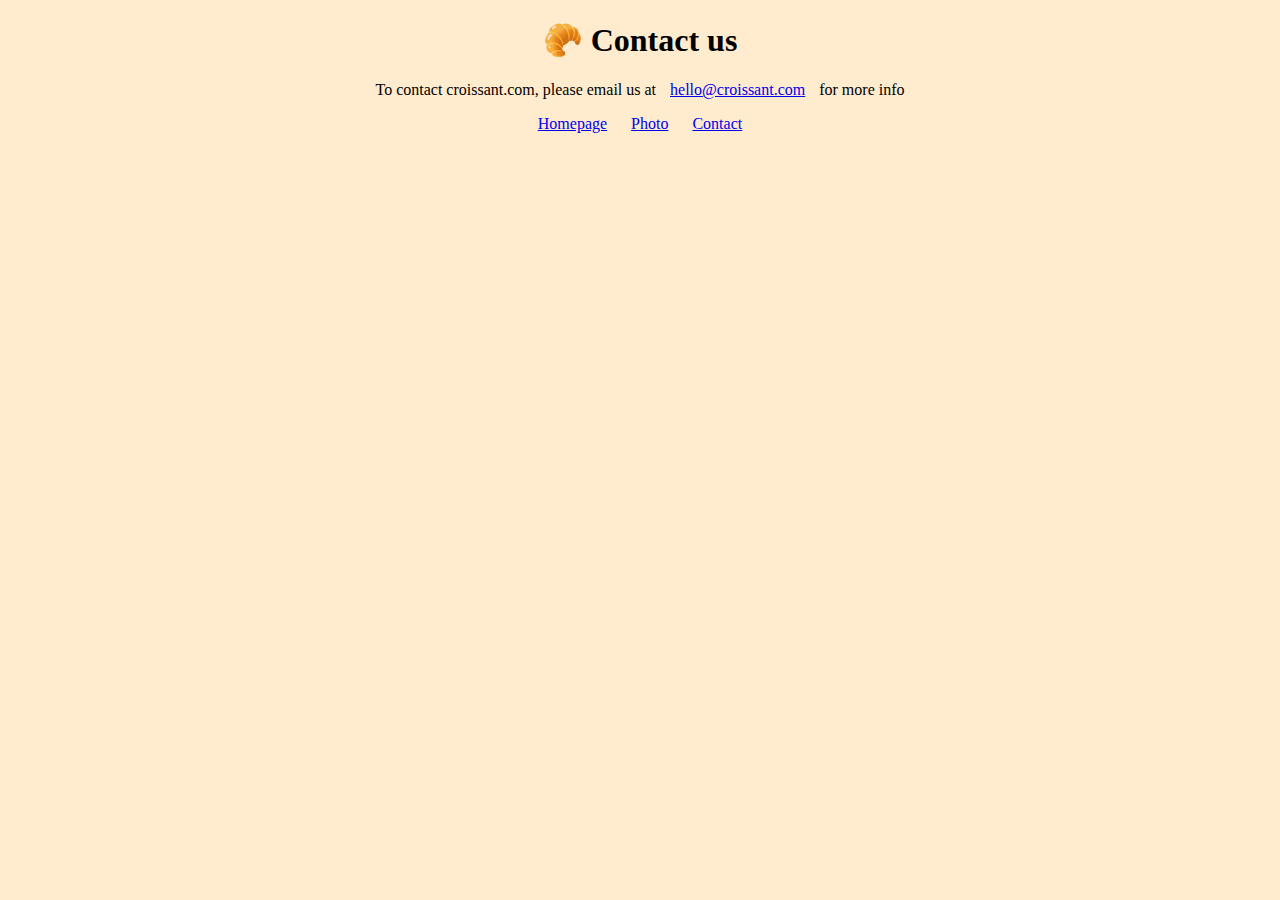
==== contact.html @ d5d5f784 "Created 3 html files, added css and image" ====
<!DOCTYPE html>
<html lang="en">
  <head>
    <meta charset="UTF-8" />
    <meta http-equiv="X-UA-Compatible" content="IE=edge" />
    <meta name="viewport" content="width=device-width, initial-scale=1.0" />
    <link rel="stylesheet" href="/css/styles.css" />
    <title>Contact</title>
  </head>
  <body>
    <h1>🥐 Contact us</h1>
    <p>
      To contact croissant.com, please email us at
      <a href="mailto:hello@croissant.com">hello@croissant.com</a>
      for more info
    </p>
    <footer>
      <a href="/index.html">Homepage</a>

      <a href="/photo.html">Photo</a>

      <a href="/contact.html">Contact</a>
    </footer>
  </body>
</html>
---- css/styles.css ----
body {
  background-color: blanchedalmond;
}

h1 {
  text-align: center;
}
footer {
  text-align: center;
}
a {
  margin: 0 10px;
}
p {
  text-align: center;
}
img {
  text-align: center;
}
.croissant {
  max-width: 100%;
  border-radius: 60%;
  display: block;
  margin: 30px auto;
}
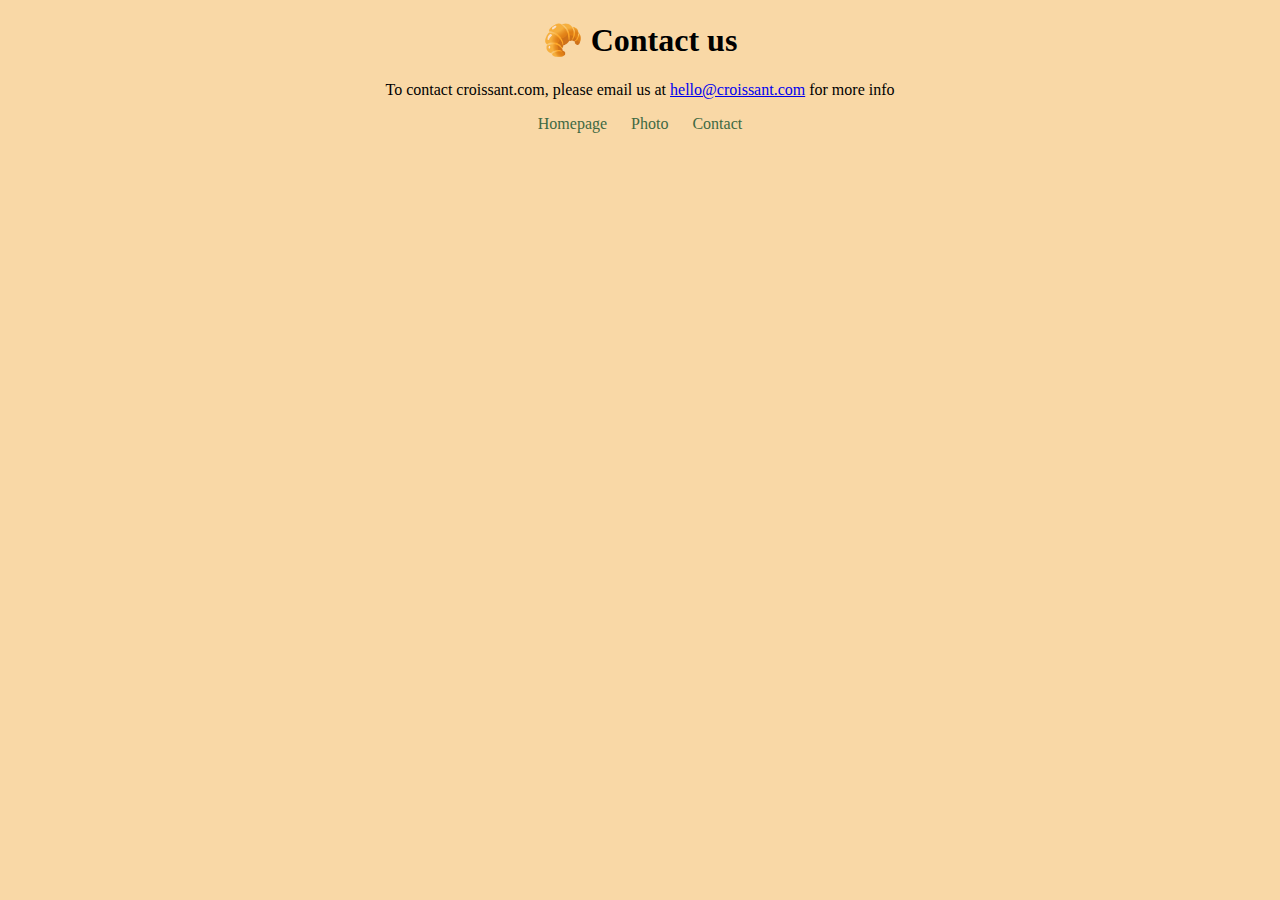
==== commit 5e1c8910: "made some SEO changes" ====
--- a/contact.html
+++ b/contact.html
@@ -4,8 +4,9 @@
     <meta charset="UTF-8" />
     <meta http-equiv="X-UA-Compatible" content="IE=edge" />
     <meta name="viewport" content="width=device-width, initial-scale=1.0" />
+    <meta name="description" content="Taste the best Croissant ever" />
     <link rel="stylesheet" href="/css/styles.css" />
-    <title>Contact</title>
+    <title>Here you can buy best Croissants - croissant.com</title>
   </head>
   <body>
     <h1>🥐 Contact us</h1>
@@ -15,11 +16,11 @@
       for more info
     </p>
     <footer>
-      <a href="/index.html">Homepage</a>
+      <a href="/index.html" title="Home">Homepage</a>
 
-      <a href="/photo.html">Photo</a>
+      <a href="/photo.html" title="Photo">Photo</a>
 
-      <a href="/contact.html">Contact</a>
+      <a href="/contact.html" title="Contact">Contact</a>
     </footer>
   </body>
 </html>
--- a/css/styles.css
+++ b/css/styles.css
@@ -1,16 +1,21 @@
 body {
-  background-color: blanchedalmond;
+  background-color: rgb(249, 216, 166);
 }
 
 h1 {
   text-align: center;
+  font-family: fantasy;
 }
 footer {
   text-align: center;
 }
-a {
+footer a {
   margin: 0 10px;
+  color: rgb(63, 105, 67);
+  text-decoration: none;
 }
+
+
 p {
   text-align: center;
 }
